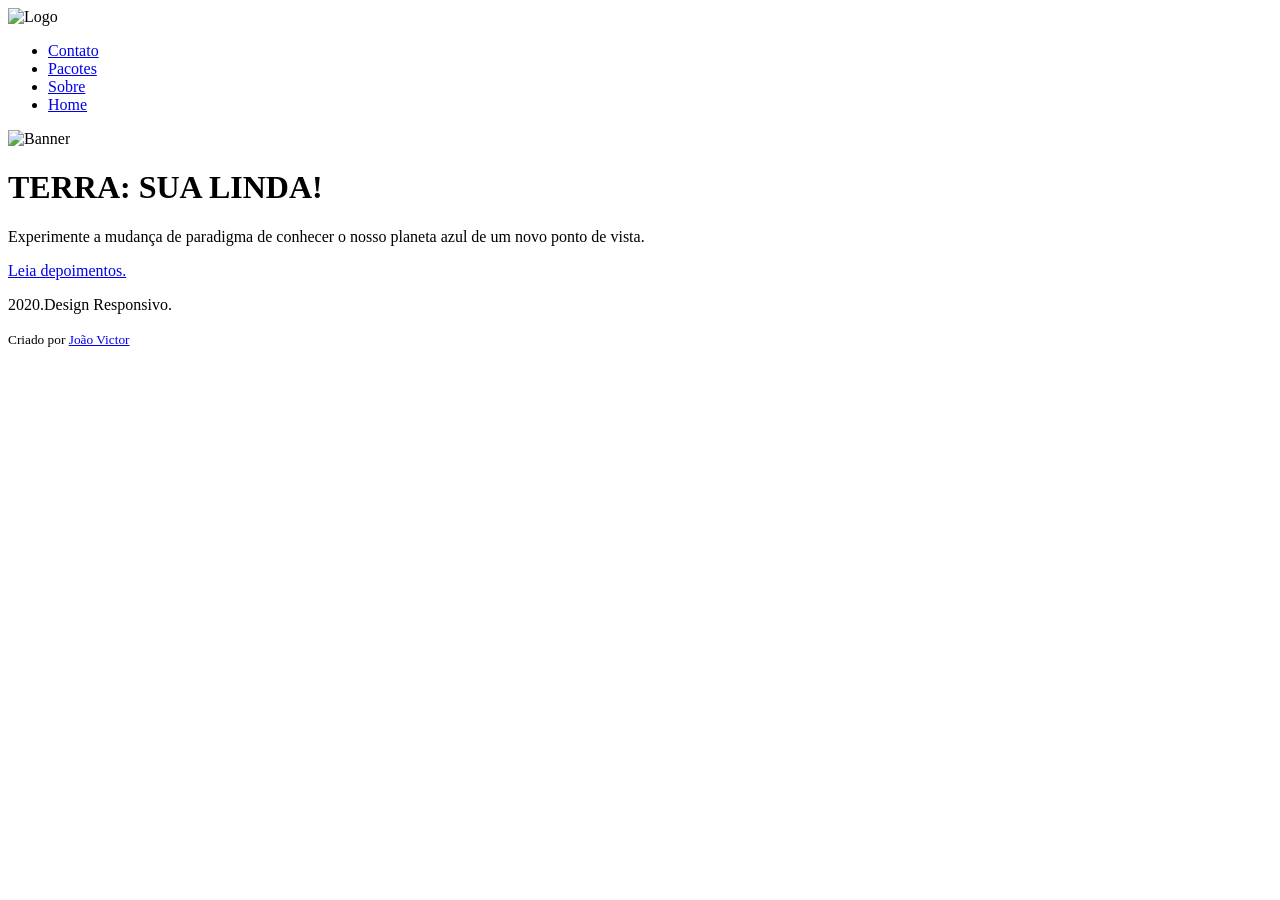
==== terra.html @ a1f5246f "Add files via upload" ====
<!DOCTYPE html>
<html lang="en">
<head>
    <meta charset="UTF-8">
    <meta name="viewport" content="width=device-width, initial-scale=1.0">
    <title>Terra</title>
    <link rel="stylesheet" href="css/estilo.css">
</head>
<body>
    <div id="container">
        <div>
            <header id="cabecalho">
                <img src="imagens/logo-spacetours.png" class="logo" alt="Logo">
                <div id="menu">
                    <ul>
                        <li><a href="#">Contato</a></li>
                        <li><a href="#">Pacotes</a></li>
                        <li><a href="#">Sobre</a></li>
                        <li><a href="#">Home</a></li>
                    </ul>
                </div>
            </header>
        </div>
        <div>
            <section id="banner">
                <img src="imagens/banner.jpg" alt="Banner">
            </section>
            <div id="box">
                <h1>TERRA: SUA LINDA!</h1>
                <p>Experimente a mudança de paradigma de conhecer o nosso planeta azul de um novo ponto de vista.</p>
                <a href="#">Leia depoimentos.</a>
            </div>
        </div>
        <div>
            <footer id="rodape">
                <p>2020.Design Responsivo.</p>
                <small>Criado por <a href="#">João Victor</a></small>
            </footer>
        </div>
    </div>
</body>
</html>
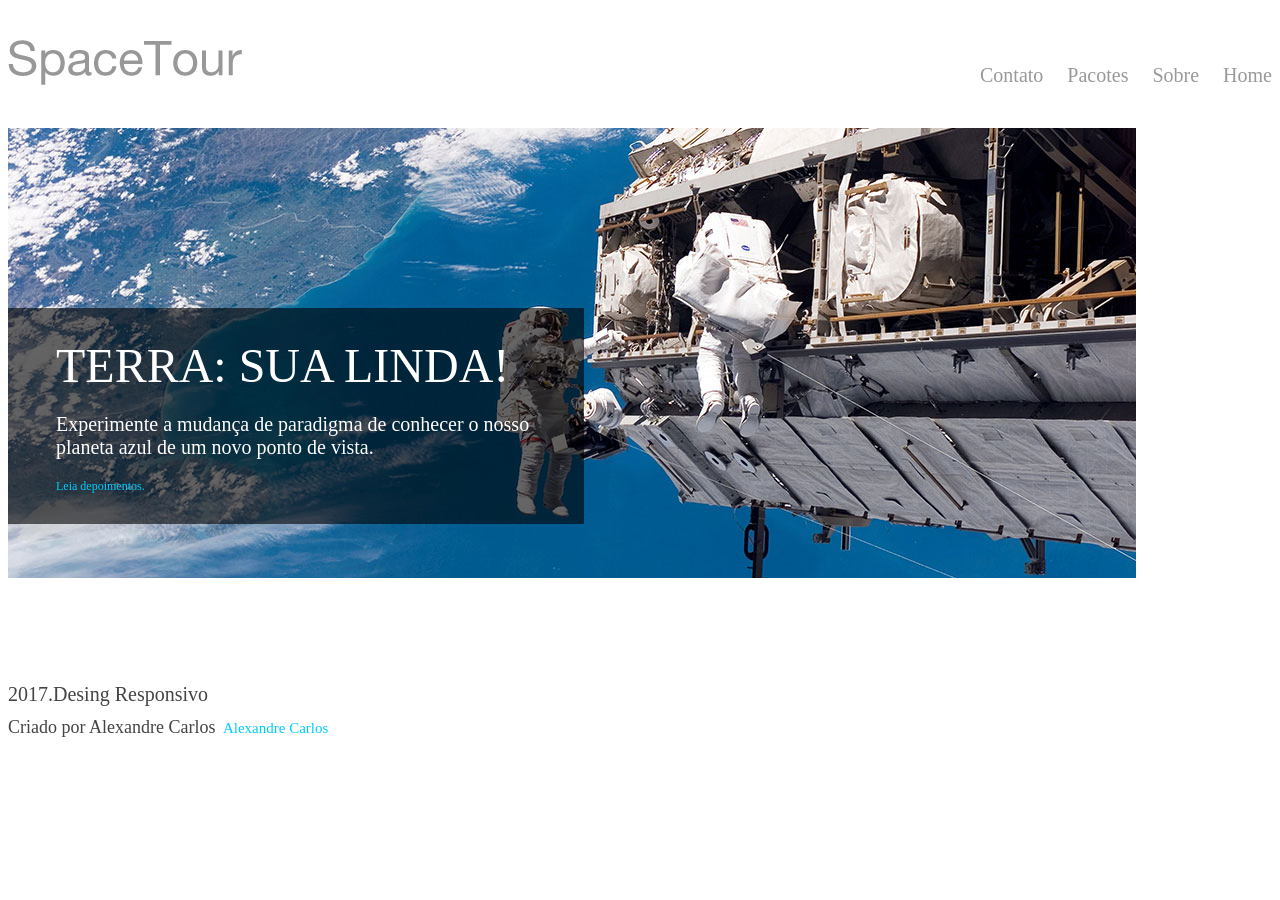
==== commit 5b4cf972: "Realização da atividade terra-sualinda." ====
--- a/terra.html
+++ b/terra.html
@@ -1,42 +1,38 @@
-<!DOCTYPE html>
-<html lang="en">
-<head>
-    <meta charset="UTF-8">
-    <meta name="viewport" content="width=device-width, initial-scale=1.0">
-    <title>Terra</title>
-    <link rel="stylesheet" href="css/estilo.css">
-</head>
-<body>
-    <div id="container">
-        <div>
-            <header id="cabecalho">
-                <img src="imagens/logo-spacetours.png" class="logo" alt="Logo">
-                <div id="menu">
-                    <ul>
-                        <li><a href="#">Contato</a></li>
-                        <li><a href="#">Pacotes</a></li>
-                        <li><a href="#">Sobre</a></li>
-                        <li><a href="#">Home</a></li>
-                    </ul>
-                </div>
-            </header>
-        </div>
-        <div>
-            <section id="banner">
-                <img src="imagens/banner.jpg" alt="Banner">
-            </section>
-            <div id="box">
-                <h1>TERRA: SUA LINDA!</h1>
-                <p>Experimente a mudança de paradigma de conhecer o nosso planeta azul de um novo ponto de vista.</p>
-                <a href="#">Leia depoimentos.</a>
-            </div>
-        </div>
-        <div>
-            <footer id="rodape">
-                <p>2020.Design Responsivo.</p>
-                <small>Criado por <a href="#">João Victor</a></small>
-            </footer>
-        </div>
-    </div>
-</body>
-</html>+<!DOCTYPE html>
+<html lang="en" dir="ltr">
+  <head>
+    <meta charset="utf-8">
+    <title></title>
+    <link rel="stylesheet" href="estilo.css">
+  </head>
+  <body>
+    <div id="container">
+      <header class="cabecalho">
+        <img src="logo-spacetours.png" alt="Logo da Spacetours" class="logo">
+        <nav class="menu">
+          <ul>
+            <li><a href="#">Home</a></li>
+            <li><a href="#">Sobre</a></li>
+            <li><a href="#">Pacotes</a></li>
+            <li><a href="#">Contato</a></li>
+          </ul>
+        </nav>
+      </header>
+
+      <section class="banner">
+        <img src="banner.jpg" alt="Banner">
+        <div class="box">
+          <h1>TERRA: SUA LINDA!</h1>
+          <p>Experimente a mudança de paradigma de conhecer o nosso planeta azul de um novo ponto de vista.</p>
+          <a href="#">Leia depoimentos.</a>
+        </div>
+      </section>
+
+      <footer class="rodape">
+        <p>2017.Desing Responsivo</p>
+        <small>Criado por Alexandre Carlos</small>
+        <a href="#">Alexandre Carlos</a>
+      </footer>
+    </div>
+  </body>
+</html>
--- a/estilo.css
+++ b/estilo.css
@@ -0,0 +1,83 @@
+body{
+  font-size: 12px;
+  font-family: 'Helvetica Neue', 'Helvetica', 'Arial' sans-sans-serif;
+  color: #444;
+}
+.container{
+  max-width: 1128px;
+}
+a{
+  color: #00ccff;
+  text-decoration: none;
+  font-size: 12px;
+}
+p{
+  font-size: 20px;
+}
+a:hover{
+  text-decoration: underline;
+}
+img{
+  max-width: 100%;
+}
+.cabecalho{
+  width: 100%;
+  height: 48px;
+  margin: 40px 0 40px 0;
+}
+.logo{
+  float: left;
+}
+.menu{
+  float: right;
+}
+li{
+  float: right;
+  display: inline;
+  font-size: 14px;
+  margin:12px 0 0 24px;
+  list-style: none;
+}
+li a{
+  font-size: 20px;
+  color: #999;
+}
+.banner{
+  height: 450px;
+  margin-bottom: 55px;
+  position: relative;
+}
+.box{
+  width: 480px;
+  padding: 30px 48px 30px 48px;
+  position: absolute;
+  top: 180px;
+  background-color: rgba(0,0,0,0.6)
+}
+.box p{
+  font-size: 20px;
+  color: #fff
+}
+h1{
+  margin-top: 0px;
+  margin-bottom: 0px;
+  font-size: 48px;
+  font-weight: 200;
+  color: #fff;
+}
+.rodape{
+  width: 100%;
+  margin-top: 30px;
+  margin-bottom: 30px;
+  float: left;
+  font-size: 30px;
+}
+.rodape p{
+  margin-bottom: 0px;
+}
+.rodape small{
+  font-size: 18px;
+}
+.rodape a{
+  font-size: 15px;
+}
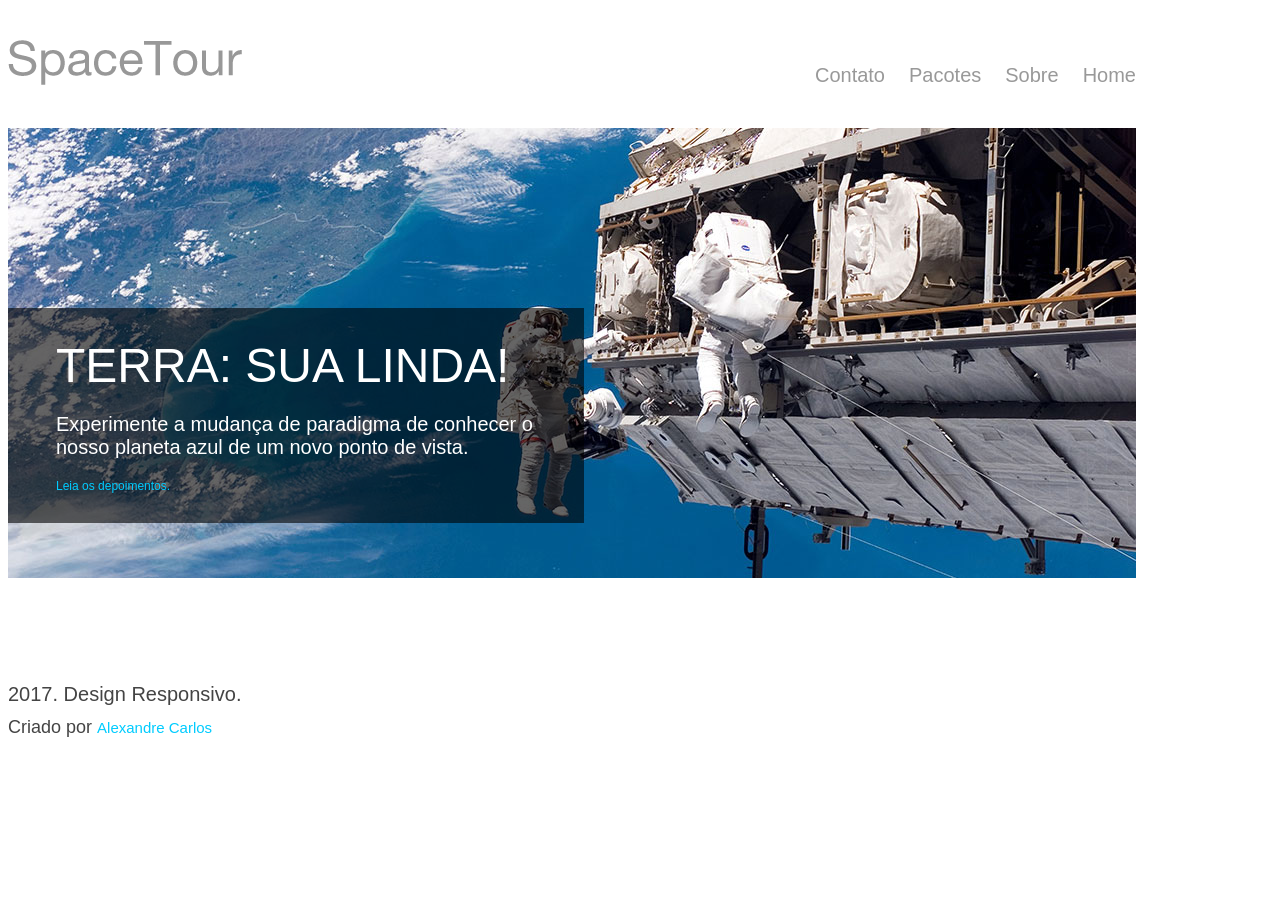
==== commit e09f5905: "Exercício completo." ====
--- a/terra.html
+++ b/terra.html
@@ -1,38 +1,44 @@
 <!DOCTYPE html>
-<html lang="en" dir="ltr">
+<html lang="pt-br" dir="ltr">
   <head>
     <meta charset="utf-8">
-    <title></title>
-    <link rel="stylesheet" href="estilo.css">
+    <meta name="viewport" content="width=device-width,initial-scale=1">
+    <title>Terra: Sua Linda!</title>
+
+    <link rel="stylesheet" href="css/style.css" type="text/css">
   </head>
   <body>
+
     <div id="container">
+
       <header class="cabecalho">
-        <img src="logo-spacetours.png" alt="Logo da Spacetours" class="logo">
-        <nav class="menu">
-          <ul>
-            <li><a href="#">Home</a></li>
-            <li><a href="#">Sobre</a></li>
-            <li><a href="#">Pacotes</a></li>
-            <li><a href="#">Contato</a></li>
-          </ul>
-        </nav>
+        <img class="logo "src="img/logo-spacetours.png" alt="Logo SpaceTours">
+        <!-- Não coloquei o atributo title nas imagens para não ficar atrapalhando quando o mouse estiver em cima das imagens -->
+        <ul class="menu">
+          <li><a href="#">Home</a></li>
+          <li><a href="#">Sobre</a></li>
+          <li><a href="#">Pacotes</a></li>
+          <li><a href="#">Contato</a></li>
+        </ul>
       </header>
 
       <section class="banner">
-        <img src="banner.jpg" alt="Banner">
+        <img src="img/banner.jpg" alt="Astronautas no espaço.">
+
         <div class="box">
           <h1>TERRA: SUA LINDA!</h1>
           <p>Experimente a mudança de paradigma de conhecer o nosso planeta azul de um novo ponto de vista.</p>
-          <a href="#">Leia depoimentos.</a>
+          <a href="#">Leia os depoimentos.</a>
         </div>
       </section>
 
       <footer class="rodape">
-        <p>2017.Desing Responsivo</p>
-        <small>Criado por Alexandre Carlos</small>
-        <a href="#">Alexandre Carlos</a>
+        <p>2017. Design Responsivo.</p>
+        <small class="creditos">Criado por <a href="#">Alexandre Carlos</a></small>
+        <!-- Classe "creditos" não está sendo usada. -->
       </footer>
+
     </div>
+
   </body>
 </html>
--- a/css/style.css
+++ b/css/style.css
@@ -0,0 +1,101 @@
+body {
+  font-size: 12px;
+  font-family: "Helvetica Neue", "Helvetica", "Arial", sans-serif;
+  color: #444;
+}
+
+#container {
+  max-width: 1128px;
+}
+
+a {
+  text-decoration: none;
+  color: #00ccff;
+  font-size: 12px;
+}
+
+a:hover {
+  text-decoration: underline;
+}
+
+p {
+  font-size: 20px;
+}
+
+img {
+  max-width: 100%;
+}
+
+.cabecalho {
+  width: 100%;
+  height: 48px;
+  margin: 40px 0 40px 0;
+}
+
+.logo {
+  float: left;
+}
+
+.menu {
+  float: right;
+}
+
+li {
+  float: right;
+  display: inline;
+  font-size: 14px;
+  margin: 12px 0 0 24px;
+  text-decoration: none;
+}
+
+li a {
+  font-size: 20px;
+  color: #999;
+}
+
+.banner {
+  height: 450px;
+  margin-bottom: 55px;
+  position: relative;
+}
+
+.box {
+  width: 480px;
+  padding: 30px 48px 30px 48px;
+  position: absolute;
+  top: 180px; /* O documento informa 180px, mas no exemplo aparenta ter aproximadamente 80px, logo, ficou abaixo comparado ao mesmo. */
+  background-color: rgba(0, 0, 0, 0.6);
+}
+
+.box p {
+  font-size: 20px;
+  color: #fff;
+}
+
+h1 {
+  margin-top: 0;
+  margin-bottom: 0;
+  font-size: 48px;
+  font-weight: 200;
+  color: #fff;
+}
+
+.rodape {
+  width: 100%;
+  margin-top: 30px;
+  margin-bottom: 30px;
+  float: left;
+  font-size: 30px;
+}
+
+.rodape p {
+  margin-bottom: 0;
+}
+
+.rodape small {
+  font-size: 18px;
+}
+
+.rodape a {
+  font-size: 15px;
+}
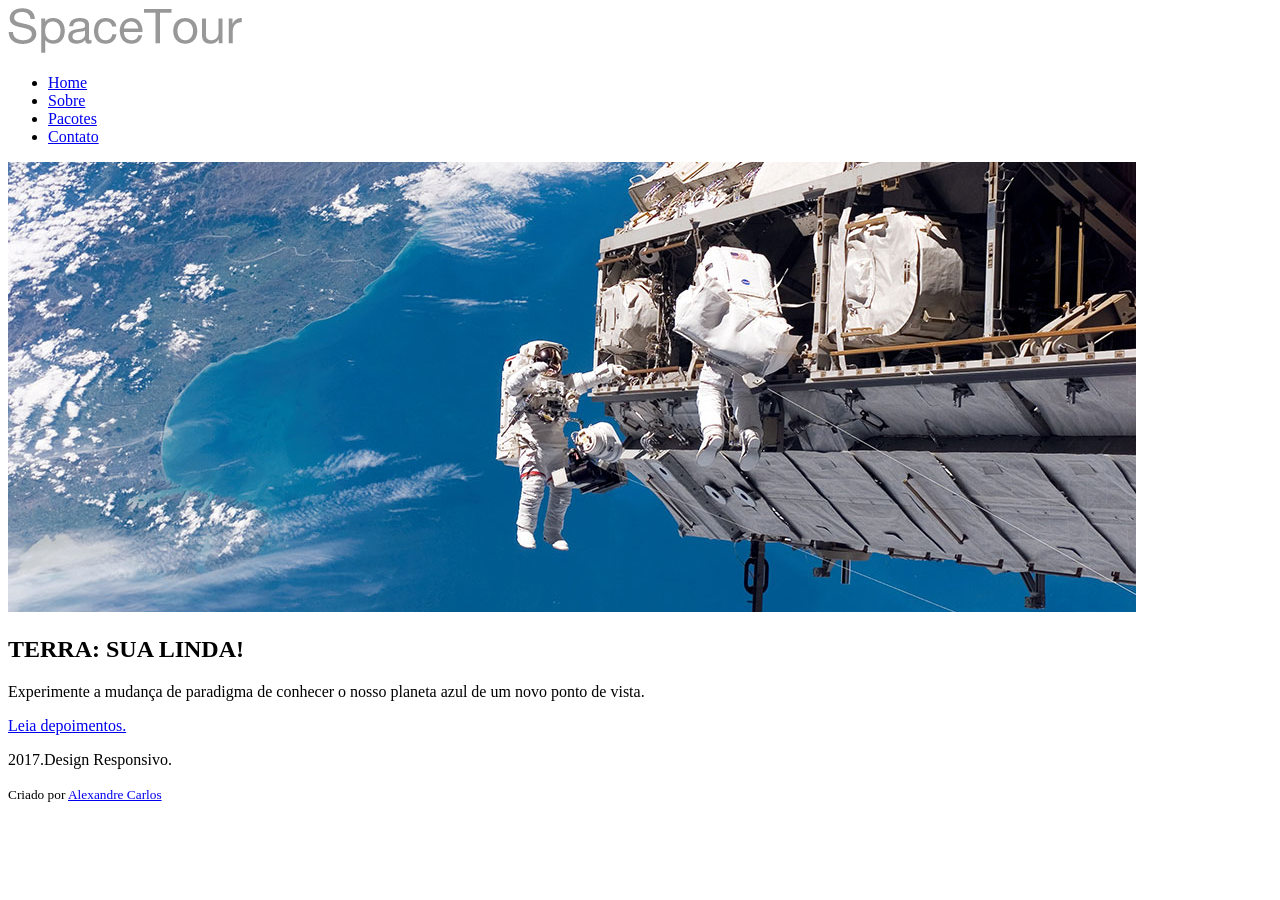
==== commit b79f8c65: "Criada a estrutura HTML." ====
--- a/terra.html
+++ b/terra.html
@@ -1,44 +1,36 @@
-<!DOCTYPE html>
-<html lang="pt-br" dir="ltr">
-  <head>
-    <meta charset="utf-8">
-    <meta name="viewport" content="width=device-width,initial-scale=1">
-    <title>Terra: Sua Linda!</title>
+  <!Doctype html>
+  <html lang="pt-br" dir="ltr">
+   <head>
+     <meta charset="UTF-8">
+     <meta name="viewport" content="width=device-width,initial-scale=1">
+     <title>TERRA SUA LINDA</title>
+   </head>
+   <body>
+     <div class="container">
+       <header class="cabecalho">
+          <img class="logo" src="./img/logo-spacetours.png" alt="LETREIRO">
+          <nav class="menu">
+            <ul>
+              <li><a href="#">Home</a></li>
+              <li><a href="#">Sobre</a></li>
+              <li><a href="#">Pacotes</a></li>
+              <li><a href="#">Contato</a></li>
+            </ul>
+          </nav>
+       </header>
+       <section class="banner">
+          <img src="./img/banner.jpg" alt="Vista panorâmica da Terra">
+          <div class="box">
+            <h1>TERRA: SUA LINDA!</h1>
+            <p>Experimente a mudança de paradigma de conhecer o nosso planeta azul de um novo ponto de vista.</p>
+            <a href="#">Leia depoimentos.</a>
+          </div>
+       </section>
+       <footer class="rodape">
+         <p>2017.Design Responsivo.</p>
+         <small>Criado por <a href="#">Alexandre Carlos</a></small>
 
-    <link rel="stylesheet" href="css/style.css" type="text/css">
-  </head>
-  <body>
-
-    <div id="container">
-
-      <header class="cabecalho">
-        <img class="logo "src="img/logo-spacetours.png" alt="Logo SpaceTours">
-        <!-- Não coloquei o atributo title nas imagens para não ficar atrapalhando quando o mouse estiver em cima das imagens -->
-        <ul class="menu">
-          <li><a href="#">Home</a></li>
-          <li><a href="#">Sobre</a></li>
-          <li><a href="#">Pacotes</a></li>
-          <li><a href="#">Contato</a></li>
-        </ul>
-      </header>
-
-      <section class="banner">
-        <img src="img/banner.jpg" alt="Astronautas no espaço.">
-
-        <div class="box">
-          <h1>TERRA: SUA LINDA!</h1>
-          <p>Experimente a mudança de paradigma de conhecer o nosso planeta azul de um novo ponto de vista.</p>
-          <a href="#">Leia os depoimentos.</a>
-        </div>
-      </section>
-
-      <footer class="rodape">
-        <p>2017. Design Responsivo.</p>
-        <small class="creditos">Criado por <a href="#">Alexandre Carlos</a></small>
-        <!-- Classe "creditos" não está sendo usada. -->
-      </footer>
-
-    </div>
-
-  </body>
+       </footer>
+     </div>
+   </body>
 </html>
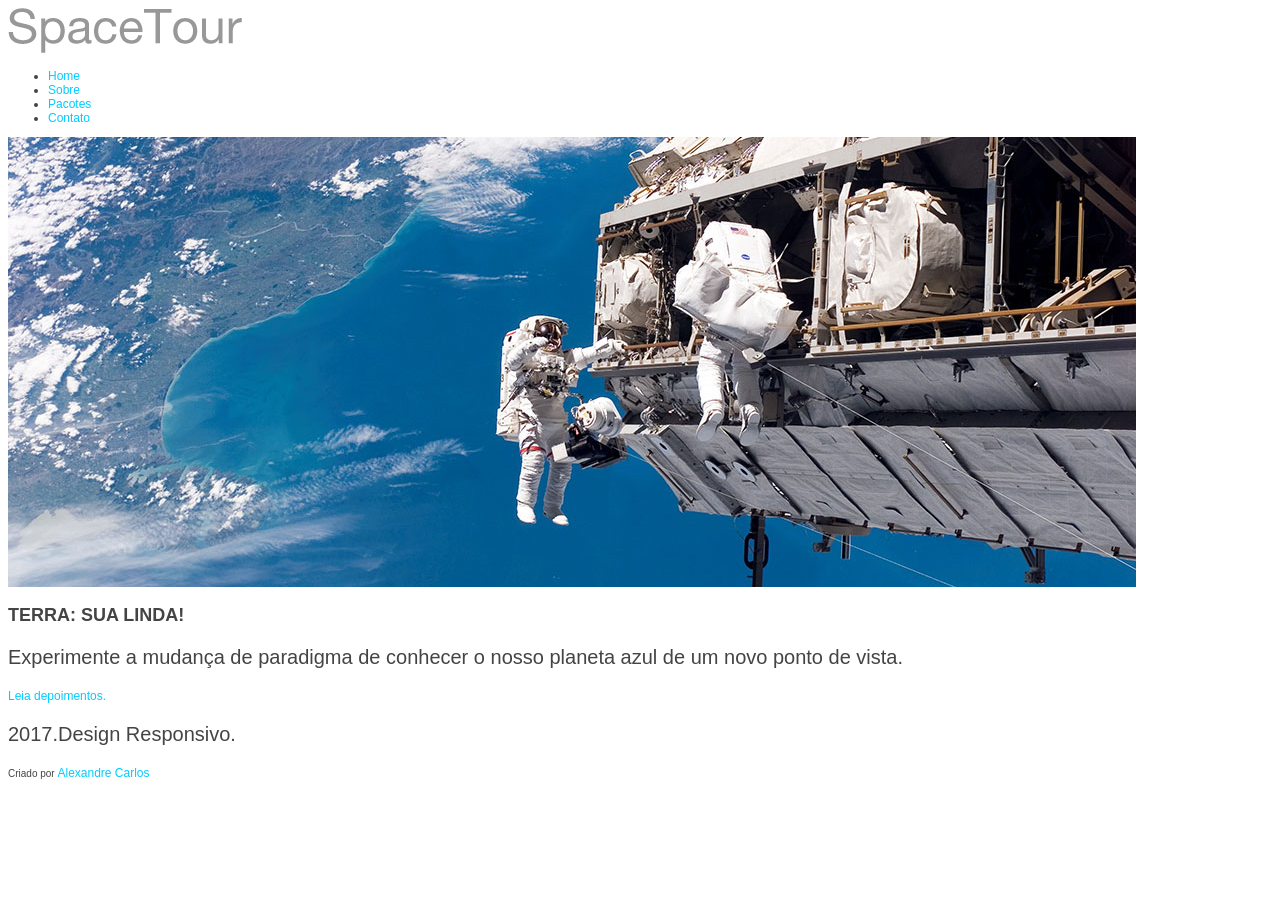
==== commit 0be782c4: "Primeira parte de estilização realizada. body/p/a" ====
--- a/terra.html
+++ b/terra.html
@@ -4,6 +4,7 @@
      <meta charset="UTF-8">
      <meta name="viewport" content="width=device-width,initial-scale=1">
      <title>TERRA SUA LINDA</title>
+     <link rel="stylesheet" href="./css/estilo.css">
    </head>
    <body>
      <div class="container">
--- a/css/estilo.css
+++ b/css/estilo.css
@@ -0,0 +1,65 @@
+@charset "UTF-8";
+/*Para o body determine os seguintes estilos:
+|Tamanho do texto em 12px .
+|Familia da fonte -Helvetica Neue, Helvetica, Arial ou sem serifa.
+|Cor do texto #444
+*/
+body{
+  font-size: 12px;
+  font-family: 'Helvetica Neue', 'Helvetica', Arial, sans-serif;
+  color: #444;
+}
+/*Para a classe container determine os seguintes estilos:
+|Largura máxima de 1128px.
+*/
+.container{
+  max-width: 1128;
+}
+/*Para todos os elementos <a> determine os seguintes estilos:
+|Cordo texto #00ccff.
+|Retire o estilo de hyperlink de todos os elementos.
+|Tamanho do texto em 12px
+*/
+a{
+  color: #00ccff;
+  text-decoration: none;
+  font-size: 12px;
+}
+/*Para todos os parágrafos determine os seguintes estilos:
+|Tamanho do texto 20px.
+*/
+p{
+  font-size: 20px;
+}
+/*Para todos os elementos <a>determine os seguintes estilos:
+|Determine que ao passar o mouse os hyperlinks tenham sua decoração alterada para underline.
+*/
+a:HOVER{
+  text-decoration: underline;
+}
+/**/
+/**/
+/**/
+/**/
+/**/
+/**/
+/**/
+/**/
+/**/
+/**/
+/**/
+/**/
+/**/
+/**/
+/**/
+/**/
+/**/
+/**/
+/**/
+/**/
+/**/
+/**/
+/**/
+/**/
+/**/
+/**/
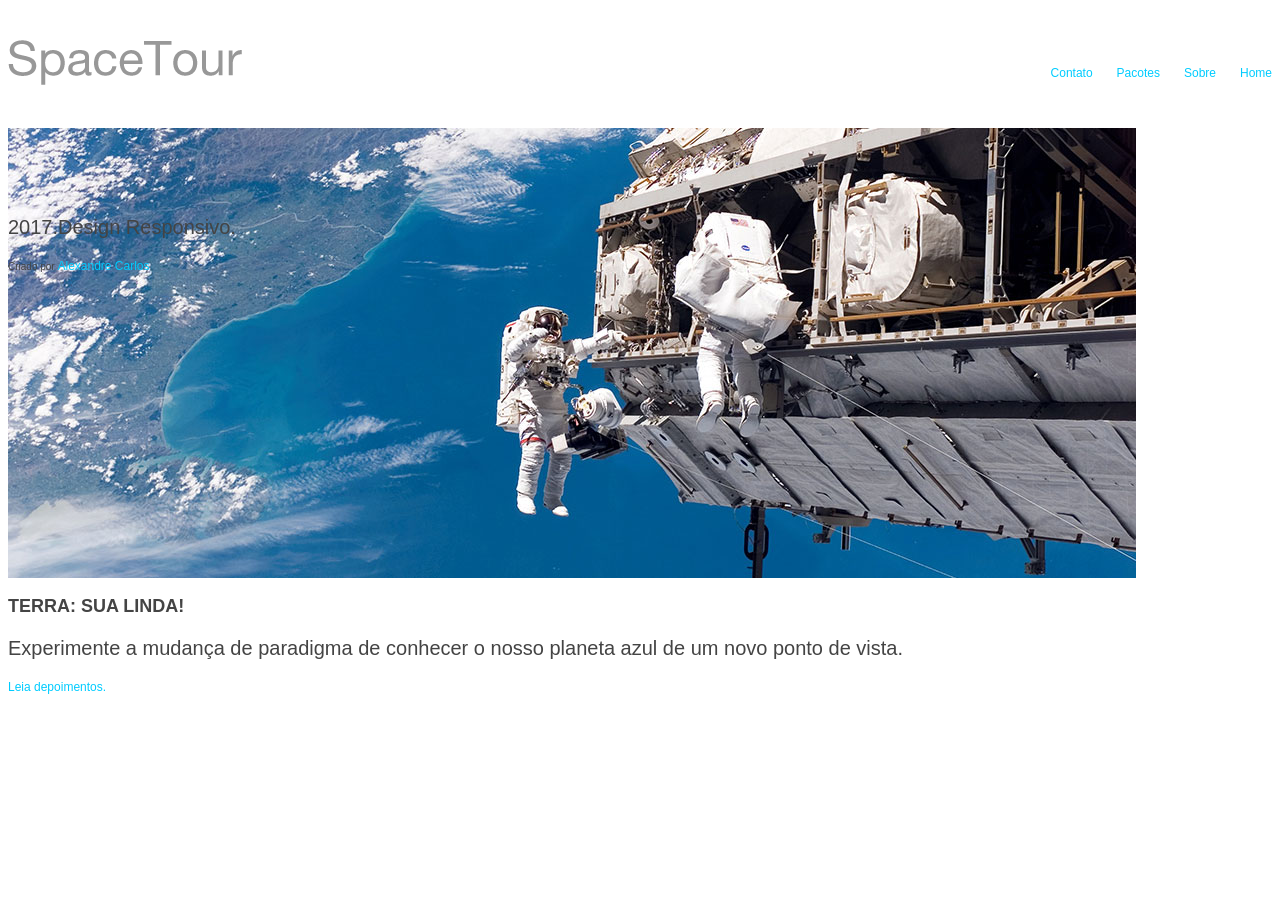
==== commit a3ebe032: "Estilizando o menu/cabecalho" ====
--- a/terra.html
+++ b/terra.html
@@ -19,7 +19,7 @@
             </ul>
           </nav>
        </header>
-       <section class="banner">
+       <section class="cabecalho">
           <img src="./img/banner.jpg" alt="Vista panorâmica da Terra">
           <div class="box">
             <h1>TERRA: SUA LINDA!</h1>
--- a/css/estilo.css
+++ b/css/estilo.css
@@ -37,6 +37,52 @@
 a:HOVER{
   text-decoration: underline;
 }
+/*Para todas as imagensdetermine os seguintes estilos:
+|Largura máxima de 100%;
+*/
+img{
+  max-width: 100%;
+}
+/*Para a classe cabecalho determine os seguintes estilos:
+| Largura de 100%.
+| Altura de 48px.
+|Margem do topo de 40px.
+| Margem do rodapé de 40px.
+*/
+.cabecalho{
+  width: 100%;
+  height: 48px;
+  margin-top: 40px;
+  margin-bottom: 40px;
+}
+/*Para a classe logo determine os seguintes estilos:
+| Faça o elemento flutuar para a esquerda.
+*/
+.logo{
+  float: left;
+}
+/*Para a classe menu determine os seguintes estilos:
+| Faça o elemento flutuar para a direita.
+*/
+.menu{
+  float: right;
+}
+/*Para os items da lista determine os seguintes estilos:
+| Faça com que a lista flutue para a direita.
+| Coloque os itens em linha.
+| Tamanho do texto 14px.
+| Margem esquerda 24px;
+| Margem topo 12px;
+| Retire o estilo de lista.
+*/
+.menu ul li{
+  float: right;
+  display: inline;
+  font-size: 14px;
+  margin-left: 24px;
+  margin-top: 12px;
+  list-style: none;
+}
 /**/
 /**/
 /**/
@@ -58,8 +104,3 @@
 /**/
 /**/
 /**/
-/**/
-/**/
-/**/
-/**/
-/**/
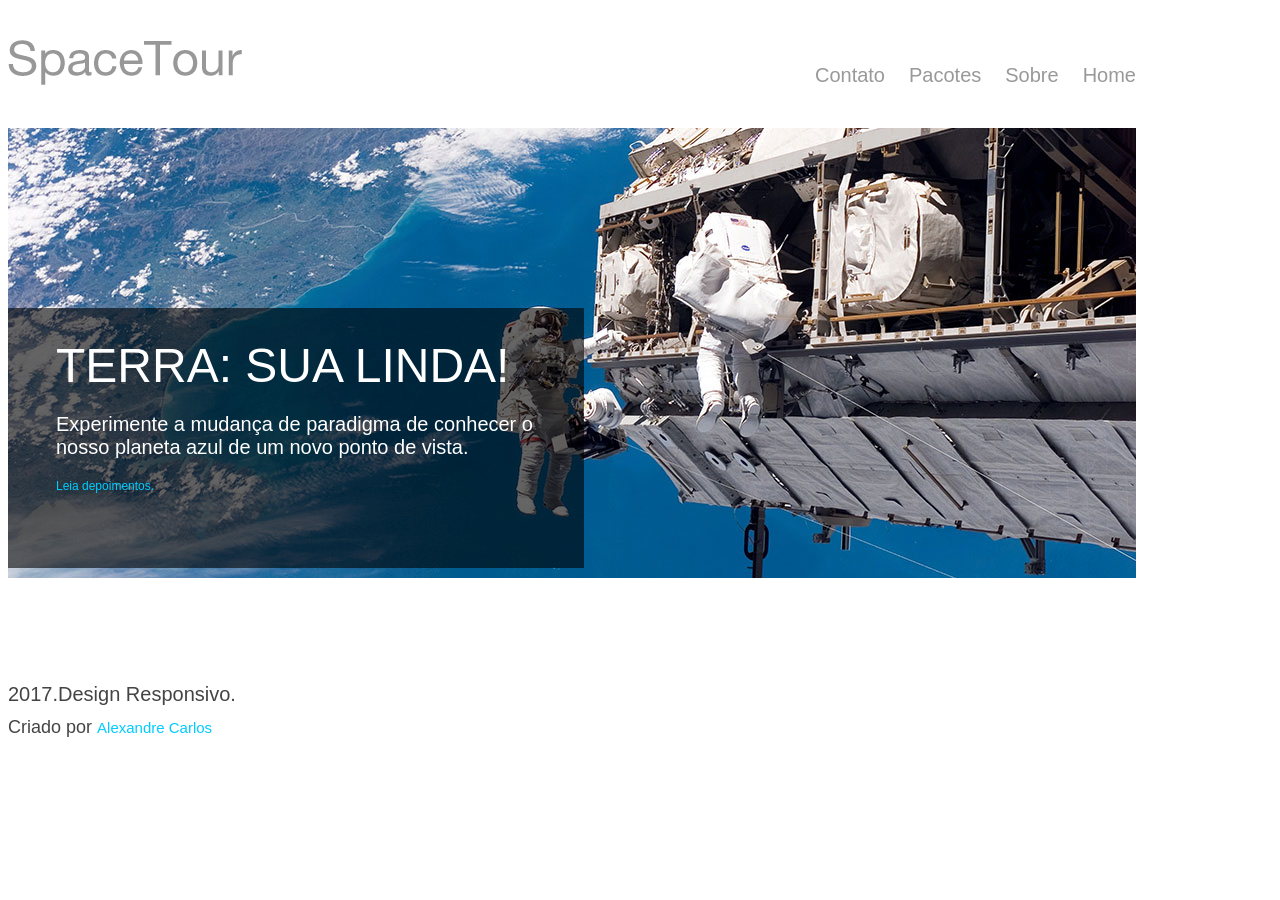
==== commit 303059ba: "Finalizando o projeto terra sua linda!" ====
--- a/terra.html
+++ b/terra.html
@@ -19,7 +19,7 @@
             </ul>
           </nav>
        </header>
-       <section class="cabecalho">
+       <section class="banner">
           <img src="./img/banner.jpg" alt="Vista panorâmica da Terra">
           <div class="box">
             <h1>TERRA: SUA LINDA!</h1>
@@ -30,7 +30,6 @@
        <footer class="rodape">
          <p>2017.Design Responsivo.</p>
          <small>Criado por <a href="#">Alexandre Carlos</a></small>
-
        </footer>
      </div>
    </body>
--- a/css/estilo.css
+++ b/css/estilo.css
@@ -13,7 +13,7 @@
 |Largura máxima de 1128px.
 */
 .container{
-  max-width: 1128;
+  max-width: 1128px;
 }
 /*Para todos os elementos <a> determine os seguintes estilos:
 |Cordo texto #00ccff.
@@ -83,24 +83,97 @@
   margin-top: 12px;
   list-style: none;
 }
-/**/
-/**/
-/**/
-/**/
-/**/
-/**/
-/**/
-/**/
-/**/
-/**/
-/**/
-/**/
-/**/
-/**/
-/**/
-/**/
-/**/
-/**/
-/**/
-/**/
-/**/
+/*
+Para os hyperlinks dos itens da lista determine os seguintes estilos.
+| coloque a fonte do texto em 20px.
+| coloque a cor do texto como #999.
+*/
+.menu li a{
+  font-size: 20px;
+  color: #999;
+}
+/*
+●Para a classe banner determine os seguintes estilos:
+| Altura 450px.
+| Margem rodapé 55px.
+| Posição relativa.
+*/
+.banner{
+  height: 450px;
+  margin-bottom: 55px;
+  position: relative;
+}
+/*
+●Para a classe box determine os seguintes estilos:
+| Largura 480px.
+| Preenchimento superior e inferior de 30px e direito e esquerdo de 48px.
+| Posição absoluta.
+| Posiçãotop 180px;
+| Fundo com cor rgba(0,0,0,0.6), utilize o sistema de cores numérico RGBA.
+*/
+.box{
+  width: 480px;
+  padding: 30px 48px;
+  height: 200px;
+  position: absolute;
+  top:180px;
+  background-color: rgba(0, 0, 0, 0.6);
+}
+/*
+●Para os parágrafos descendentes de box determine os seguintes estilos:
+| Tamanho do texto em 20px.
+| Cor do texto #fff.
+*/
+.box p{
+  font-size: 20px;
+  color: #fff;
+}
+
+/*Para o elemento <h1>determine os seguintes estilos:
+| Margem topo 0.
+| Margem rodapé 0.
+| Margem
+| Tamanho do texto 48px.
+| Espessura da fonte de 200.
+| Cor do texto #fff.
+*/
+.box h1{
+  margin-top: 0;
+  margin-bottom: 0;
+  font-size: 48px;
+  font-weight: 200;
+  color: #fff;
+}
+/*Para a classe rodape determine os seguintes estilos:
+| Largura 100%.
+| Margem topo 30px.
+| Margem rodapé 30px.
+| Faça o elemento flutuar para a esquerda.
+| Tamanho do texto em 30px;
+*/
+.rodape{
+  width: 100%;
+  margin-top: 30px;
+  margin-bottom: 30px;
+  float: left;
+  font-size: 30px;
+
+}
+/*Para os parágrafos descendentes da classe rodape determine os seguintes estilos:
+| Margem rodapé 0.
+*/
+.rodape p{
+  margin-bottom: 0px;
+}
+/*Para os smalltag descendentes da classe rodape determine os seguintes estilos:
+| Tamanho do texto em 18px.
+*/
+.rodape small{
+  font-size: 18px;
+}
+/*Para os hyperlinks descendentes da classe footer determine os seguintes estilos:
+| Tamanho do texto em 15px.
+*/
+.rodape a{
+  font-size: 15px;
+}
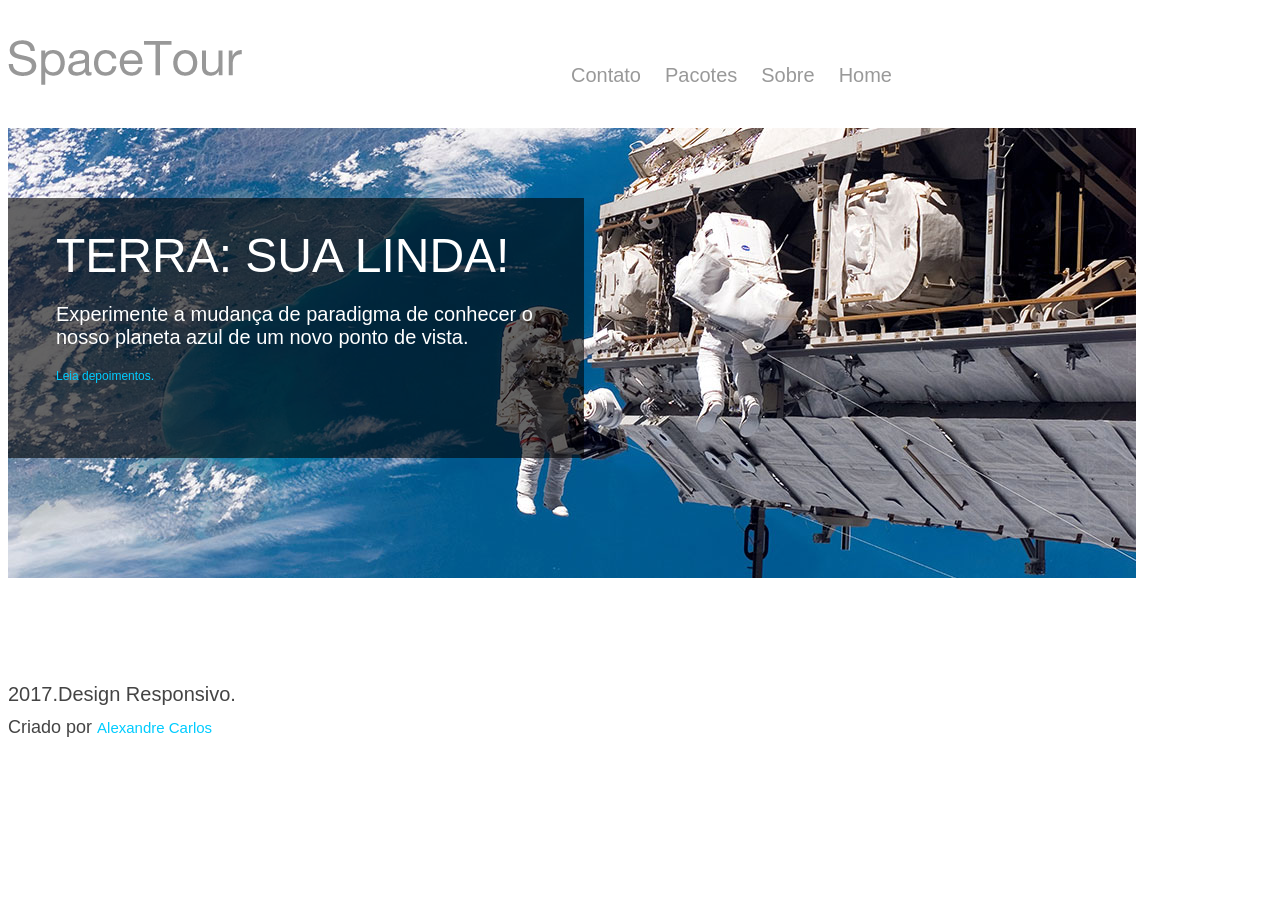
==== commit 6bc92c58: "Exercício completo." ====
--- a/terra.html
+++ b/terra.html
@@ -1,36 +1,37 @@
-  <!Doctype html>
-  <html lang="pt-br" dir="ltr">
-   <head>
-     <meta charset="UTF-8">
-     <meta name="viewport" content="width=device-width,initial-scale=1">
-     <title>TERRA SUA LINDA</title>
-     <link rel="stylesheet" href="./css/estilo.css">
-   </head>
-   <body>
-     <div class="container">
-       <header class="cabecalho">
-          <img class="logo" src="./img/logo-spacetours.png" alt="LETREIRO">
-          <nav class="menu">
-            <ul>
-              <li><a href="#">Home</a></li>
-              <li><a href="#">Sobre</a></li>
-              <li><a href="#">Pacotes</a></li>
-              <li><a href="#">Contato</a></li>
-            </ul>
-          </nav>
-       </header>
-       <section class="banner">
-          <img src="./img/banner.jpg" alt="Vista panorâmica da Terra">
-          <div class="box">
-            <h1>TERRA: SUA LINDA!</h1>
-            <p>Experimente a mudança de paradigma de conhecer o nosso planeta azul de um novo ponto de vista.</p>
-            <a href="#">Leia depoimentos.</a>
-          </div>
-       </section>
-       <footer class="rodape">
-         <p>2017.Design Responsivo.</p>
-         <small>Criado por <a href="#">Alexandre Carlos</a></small>
-       </footer>
-     </div>
-   </body>
+<!DOCTYPE html>
+<html lang="pt-br" dir="ltr">
+  <head>
+    <meta charset="utf-8">
+    <meta name="viewport" content="width=device-width, initial-scale=1">
+    <link rel="stylesheet" href="css/estilo.css" type="text/css">
+    <title>Página</title>
+  </head>
+  <body>
+    <div id="container">
+      <header class="cabecalho">
+          <img class="logo" src="img/logo-spacetours.png" alt="Logo do Space Tours">
+        <nav class="menu">
+          <ul>
+            <li><a href="#">Home</a></li>
+            <li><a href="#">Sobre</a></li>
+            <li><a href="#">Pacotes</a></li>
+            <li><a href="#">Contato</a></li>
+          </ul>
+        </nav>
+      </header>
+      <section class="banner">
+          <img src="img/banner.jpg" alt="Vista panorâmica da Terra">
+        <div class="box">
+          <h1>TERRA: SUA LINDA!</h1>
+          <p>Experimente a mudança de paradigma de conhecer o nosso planeta azul de um novo ponto de vista.</p>
+          <a href="#">Leia depoimentos.</a>
+        </div>
+      </section>
+      <footer class="rodape">
+        <small class="creditos">
+        <p>2017.Design Responsivo.</p>
+        <small>Criado por <a href="#">Alexandre Carlos</a></small>
+      </footer>
+    </div>
+  </body>
 </html>
--- a/css/estilo.css
+++ b/css/estilo.css
@@ -1,179 +1,107 @@
 @charset "UTF-8";
-/*Para o body determine os seguintes estilos:
-|Tamanho do texto em 12px .
-|Familia da fonte -Helvetica Neue, Helvetica, Arial ou sem serifa.
-|Cor do texto #444
-*/
-body{
+
+body {
   font-size: 12px;
-  font-family: 'Helvetica Neue', 'Helvetica', Arial, sans-serif;
+  font-family: "Helvetica Neue", "Helvetica", "Arial", sans-serif;
   color: #444;
 }
-/*Para a classe container determine os seguintes estilos:
-|Largura máxima de 1128px.
-*/
-.container{
+
+.container {
   max-width: 1128px;
 }
-/*Para todos os elementos <a> determine os seguintes estilos:
-|Cordo texto #00ccff.
-|Retire o estilo de hyperlink de todos os elementos.
-|Tamanho do texto em 12px
-*/
-a{
+
+a {
   color: #00ccff;
   text-decoration: none;
   font-size: 12px;
 }
-/*Para todos os parágrafos determine os seguintes estilos:
-|Tamanho do texto 20px.
-*/
-p{
+
+p {
   font-size: 20px;
 }
-/*Para todos os elementos <a>determine os seguintes estilos:
-|Determine que ao passar o mouse os hyperlinks tenham sua decoração alterada para underline.
-*/
-a:HOVER{
+
+a:hover {
   text-decoration: underline;
 }
-/*Para todas as imagensdetermine os seguintes estilos:
-|Largura máxima de 100%;
-*/
-img{
+
+img {
   max-width: 100%;
 }
-/*Para a classe cabecalho determine os seguintes estilos:
-| Largura de 100%.
-| Altura de 48px.
-|Margem do topo de 40px.
-| Margem do rodapé de 40px.
-*/
-.cabecalho{
+
+.cabecalho {
   width: 100%;
   height: 48px;
   margin-top: 40px;
   margin-bottom: 40px;
 }
-/*Para a classe logo determine os seguintes estilos:
-| Faça o elemento flutuar para a esquerda.
-*/
-.logo{
+
+.logo {
   float: left;
 }
-/*Para a classe menu determine os seguintes estilos:
-| Faça o elemento flutuar para a direita.
-*/
-.menu{
+
+.menu {
   float: right;
+  margin-right: 380px;
 }
-/*Para os items da lista determine os seguintes estilos:
-| Faça com que a lista flutue para a direita.
-| Coloque os itens em linha.
-| Tamanho do texto 14px.
-| Margem esquerda 24px;
-| Margem topo 12px;
-| Retire o estilo de lista.
-*/
-.menu ul li{
+
+.menu ul li {
   float: right;
   display: inline;
   font-size: 14px;
   margin-left: 24px;
   margin-top: 12px;
-  list-style: none;
+  list-style-type: none;
 }
-/*
-Para os hyperlinks dos itens da lista determine os seguintes estilos.
-| coloque a fonte do texto em 20px.
-| coloque a cor do texto como #999.
-*/
-.menu li a{
+
+.menu li a {
   font-size: 20px;
   color: #999;
 }
-/*
-●Para a classe banner determine os seguintes estilos:
-| Altura 450px.
-| Margem rodapé 55px.
-| Posição relativa.
-*/
-.banner{
+
+.banner {
   height: 450px;
   margin-bottom: 55px;
   position: relative;
 }
-/*
-●Para a classe box determine os seguintes estilos:
-| Largura 480px.
-| Preenchimento superior e inferior de 30px e direito e esquerdo de 48px.
-| Posição absoluta.
-| Posiçãotop 180px;
-| Fundo com cor rgba(0,0,0,0.6), utilize o sistema de cores numérico RGBA.
-*/
-.box{
+
+.box {
   width: 480px;
   padding: 30px 48px;
   height: 200px;
   position: absolute;
-  top:180px;
+  top: 70px; /* Diminuí pois na minha tela ele estava ficando mais para baixo do que deveria. */
   background-color: rgba(0, 0, 0, 0.6);
 }
-/*
-●Para os parágrafos descendentes de box determine os seguintes estilos:
-| Tamanho do texto em 20px.
-| Cor do texto #fff.
-*/
-.box p{
+
+.box p {
   font-size: 20px;
   color: #fff;
 }
 
-/*Para o elemento <h1>determine os seguintes estilos:
-| Margem topo 0.
-| Margem rodapé 0.
-| Margem
-| Tamanho do texto 48px.
-| Espessura da fonte de 200.
-| Cor do texto #fff.
-*/
-.box h1{
+.box h1 {
   margin-top: 0;
   margin-bottom: 0;
   font-size: 48px;
   font-weight: 200;
   color: #fff;
 }
-/*Para a classe rodape determine os seguintes estilos:
-| Largura 100%.
-| Margem topo 30px.
-| Margem rodapé 30px.
-| Faça o elemento flutuar para a esquerda.
-| Tamanho do texto em 30px;
-*/
-.rodape{
+
+.rodape {
   width: 100%;
   margin-top: 30px;
   margin-bottom: 30px;
   float: left;
   font-size: 30px;
+}
 
+.rodape p {
+  margin-bottom: 0;
 }
-/*Para os parágrafos descendentes da classe rodape determine os seguintes estilos:
-| Margem rodapé 0.
-*/
-.rodape p{
-  margin-bottom: 0px;
-}
-/*Para os smalltag descendentes da classe rodape determine os seguintes estilos:
-| Tamanho do texto em 18px.
-*/
-.rodape small{
+
+.rodape small {
   font-size: 18px;
 }
-/*Para os hyperlinks descendentes da classe footer determine os seguintes estilos:
-| Tamanho do texto em 15px.
-*/
-.rodape a{
+
+.rodape a {
   font-size: 15px;
 }
